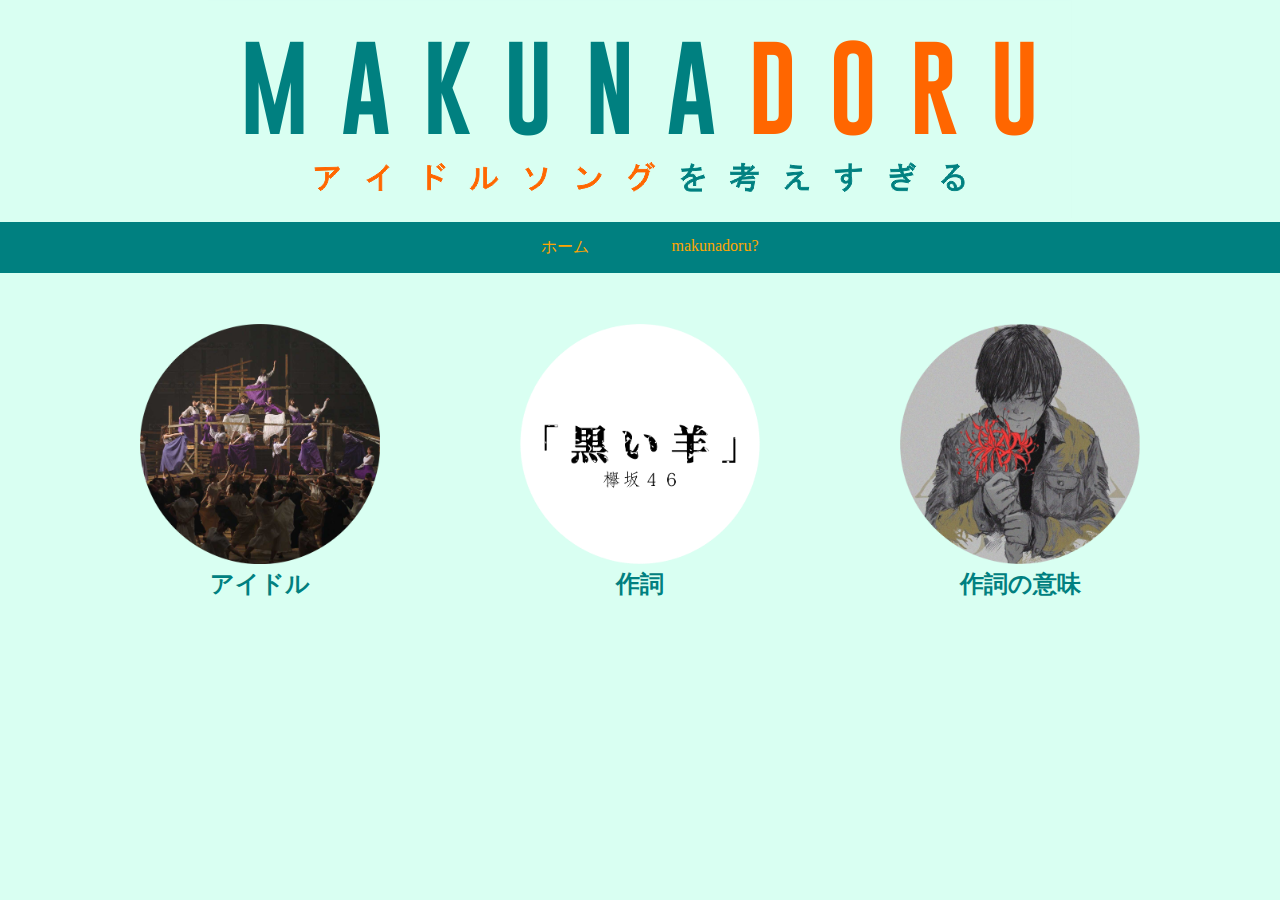
==== index.html @ 8c5d9d48 "Add files via upload" ====
<!DOCTYPE html>
<html>
<head>
	<title>makunadoru | Overthinking Lagu Idol [JPN. Ver]</title>
	<link rel="stylesheet" href="style.css">
	<style type="text/css">
		
		
	</style>
</head>
<body>
	<ul>
		<li class="bannerweb"><center><img src="bannerweb1.png"></center></li>
	</ul>
	<div class="menu">
	<ul>
		<a href="menu2.html" class="katamenu"><li class="aktif">ホーム</li></a>
		<a href="#" class="katamenu"><li class="aktif">makunadoru?</li></a>
	</ul></div><br><br>
	<div class="kontenhome">
	<ul>
		<a href="idol.html" class="katakotak1"><li class="kotak1"><img src="nogibulet.png" height="240" width="240"><br>
			<h2>アイドル</h2></li></a>
		<a href="lirik.html" class="katakotak1"><li class="kotak1"><img src="kuroihitsujibulet.png" height="240" width="240"><br>
			<h2>作詞</h2></li></a>
		<a href="maknalirik.html" class="katakotak1"><li class="kotak1"><img src="kurobulet.png" height="240" width="240"><br>
			<h2>作詞の意味</h2></li></a>
	</ul></div>


</body>
</html>
---- style.css ----
*
{
	padding: 0;
	margin: 0;
	box-sizing: border-box;
}
body{
	background-color: rgb(217,255,242);
	font-family: gobold;
	text-align: justify;

}
.bannerweb{
	background-color: rgb(217,255,242);
}
.menu{
	background-color: rgb(0,128,128);
	color: white;
	text-align: center;
}
.menu ul{
	display: inline-flex;
	list-style: none;
}
.menu ul li{
	width: 120px;
	margin: 15px;
}
.menu ul li a{
	text-decoration: none;
	color: orange;
	font-family: gobold;
}
.aktif:hover{
	background: orange;
	border-radius: 5px;

}
.katamenu:hover{
	color: rgb(0,128,128);
}
.katamenu{
	text-decoration: none;
	color: orange;
}
.konten{
	width: 80%;
	color: rgb(110,110,110);
}
.kontenlirik{
	width: 50%;
	color: rgb(110,110,110);
}
.katakeyaki{
	color: orange;
	font-family: gobold;
	text-decoration: none;
}
.katakeyaki:hover{
	color: darkgreen;
}
.katahinata{
	color: orange;
	font-family: gobold;
	text-decoration: none;
}
.katahinata:hover{
	color: lightblue;
}
.katanogi{
	color: orange;
	font-family: gobold;
	text-decoration: none;
}
.katanogi:hover{
	color: purple;
}
.kontenidol{
	background-color: rgb(217,255,242);
	text-align: center;
}
.kontenidol ul{
	display: inline-flex;
	list-style: none;
}
.kontenidol ul li{
	width: 350px;
	margin: 15px;
}
.kontenhome{
	background-color: rgb(217,255,242);
	text-align: center;
}
.kontenhome ul{
	display: inline-flex;
	list-style: none;
}
.kontenhome ul li{
	width: 350px;
	margin: 15px;
}
.kotak1:hover{
	background: rgb(0,128,128);
	border-radius: 25px;
}
.katakotak1:hover{
	color: orange;
}
.katakotak1{
	color: rgb(0,128,128);
	text-decoration: none;
}

.daleman{
	display: none;
}
.katamenu:hover .daleman{
	display: block;
	position: absolute;
	background: orange;
	margin: 50px;
	color: black;
}
.menu ul li ul li:hover .daleman ul{
	display: block;
	margin: 10px
}
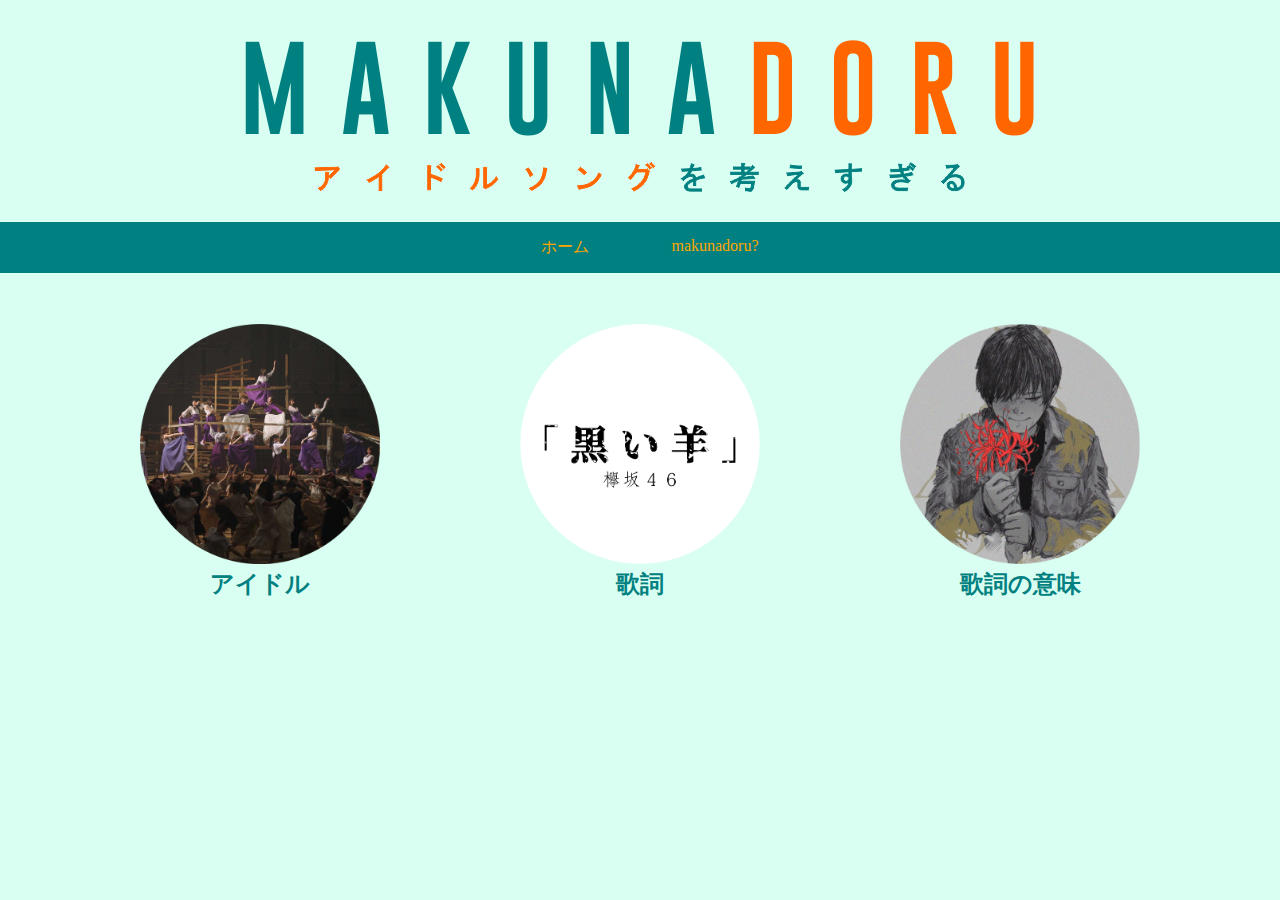
==== commit 9e0d796b: "Update index.html" ====
--- a/index.html
+++ b/index.html
@@ -15,16 +15,16 @@
 	<div class="menu">
 	<ul>
 		<a href="menu2.html" class="katamenu"><li class="aktif">ホーム</li></a>
-		<a href="#" class="katamenu"><li class="aktif">makunadoru?</li></a>
+		<a href="makunadoru.html" class="katamenu"><li class="aktif">makunadoru?</li></a>
 	</ul></div><br><br>
 	<div class="kontenhome">
 	<ul>
 		<a href="idol.html" class="katakotak1"><li class="kotak1"><img src="nogibulet.png" height="240" width="240"><br>
 			<h2>アイドル</h2></li></a>
 		<a href="lirik.html" class="katakotak1"><li class="kotak1"><img src="kuroihitsujibulet.png" height="240" width="240"><br>
-			<h2>作詞</h2></li></a>
+			<h2>歌詞</h2></li></a>
 		<a href="maknalirik.html" class="katakotak1"><li class="kotak1"><img src="kurobulet.png" height="240" width="240"><br>
-			<h2>作詞の意味</h2></li></a>
+			<h2>歌詞の意味</h2></li></a>
 	</ul></div>
 
 
